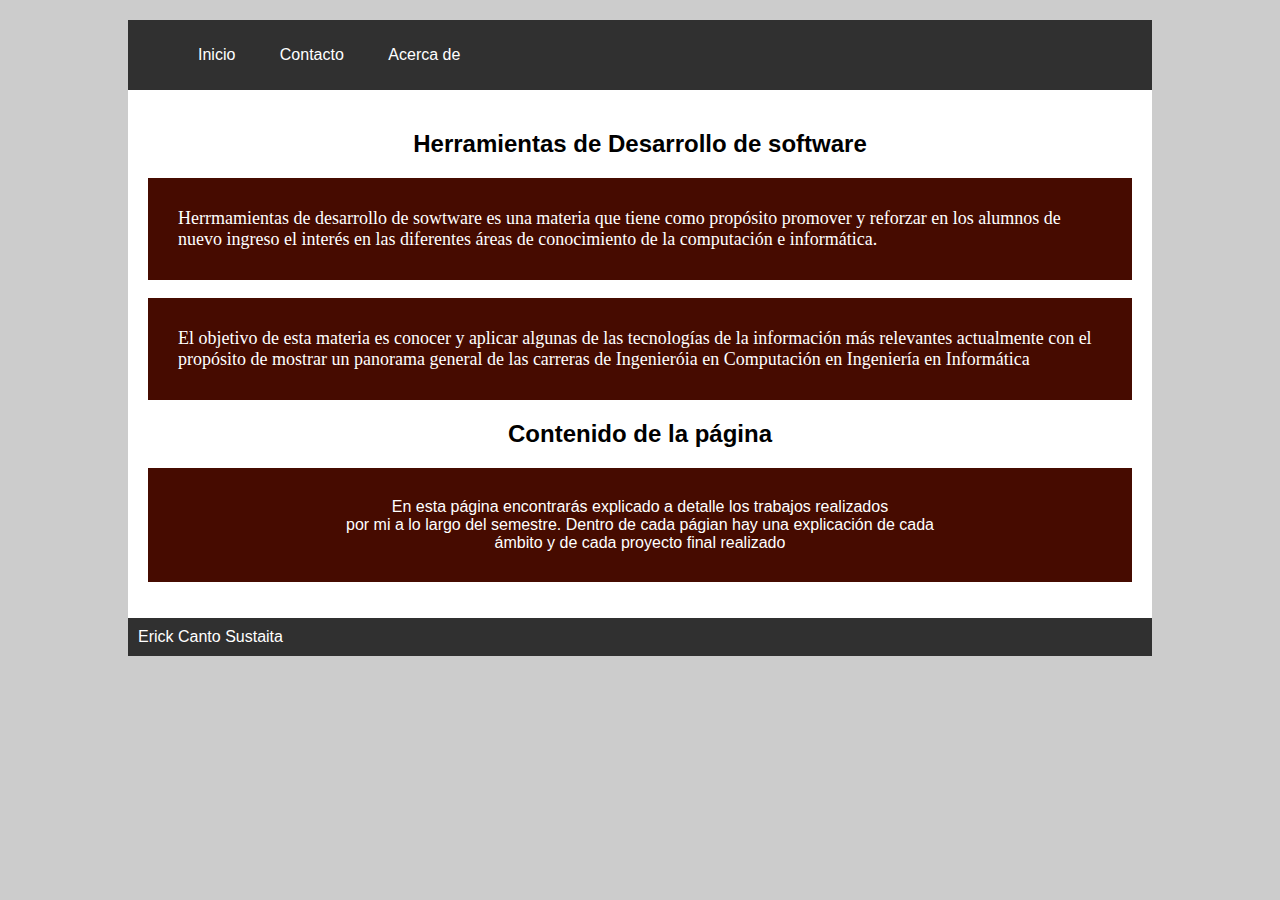
==== index.html @ 107d2754 "Add files via upload" ====
<!DOCTYPE html>
<html lang="es">
<head>
	<title>Página Pesonal</title>
	<meta charset="utf-8">
	<link rel="stylesheet" type="text/css" href="estilos.css">
</head>
<body>
<header>
	<ul>
		<li>
			<a href="#">Inicio</a>
			<a href="#">Contacto</a> 
			<a href="#">Acerca de</a> 
		</li>
	</ul>
</header>
	<main>
		<h2>Herramientas de Desarrollo de software</h2>
		<p><font size=4 face="Comic Sans">Herrmamientas de desarrollo de sowtware es una materia que tiene como propósito promover y reforzar en los alumnos de nuevo ingreso el interés en las diferentes áreas de conocimiento de la computación e informática.</p>
		<p>El objetivo de esta materia es conocer y aplicar algunas de las tecnologías de la información más relevantes actualmente con el propósito de mostrar un panorama general de las carreras de Ingenieróia en Computación en Ingeniería en Informática</p></font>
		<h2>Contenido de la página</h2>
		<p align="center">En esta página encontrarás explicado a detalle los trabajos realizados<br> por mi a lo largo del semestre. Dentro de cada págian hay una explicación de cada <br> ámbito y de cada proyecto final realizado </p>
	</main>
	<footer>
		Erick Canto Sustaita
	</footer>
</body>
</html>
---- estilos.css ----
body{
	font-family: Arial;
	background-color: #CCC;
	width: 80%;
	margin: 20px auto;
}
header{
	background-color: #303030;
	color: #fff;
	padding: 10px;
}
header ul{
	list-style: none;
}
header ul li a{
	color: #FFF;
	text-decoration: none;
	padding: 20px;
}
header ul li a :hover {
	background-color: #ef8354;
}
main p {
	background-color: #460B00;
	padding: 30px;
	color: white;
}
main {
	background-color: #fff;
	padding: 20px;
}
footer{
	background-color: #303030;
	color: #FFF;
	padding: 10px;
}
h2{
	text-align: center;
}
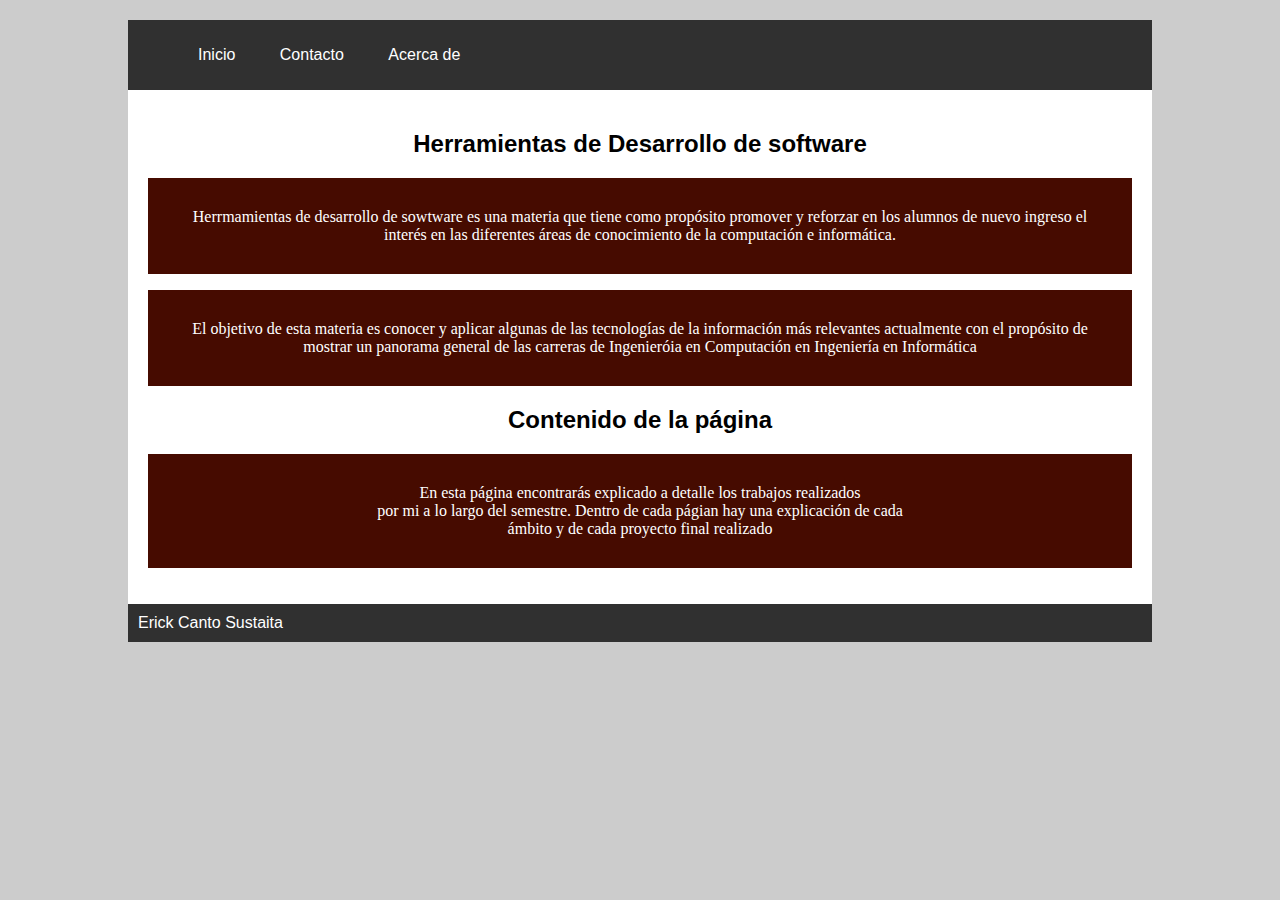
==== commit b7bd071d: "Add files via upload" ====
--- a/index.html
+++ b/index.html
@@ -17,10 +17,10 @@
 </header>
 	<main>
 		<h2>Herramientas de Desarrollo de software</h2>
-		<p><font size=4 face="Comic Sans">Herrmamientas de desarrollo de sowtware es una materia que tiene como propósito promover y reforzar en los alumnos de nuevo ingreso el interés en las diferentes áreas de conocimiento de la computación e informática.</p>
-		<p>El objetivo de esta materia es conocer y aplicar algunas de las tecnologías de la información más relevantes actualmente con el propósito de mostrar un panorama general de las carreras de Ingenieróia en Computación en Ingeniería en Informática</p></font>
+		<p>Herrmamientas de desarrollo de sowtware es una materia que tiene como propósito promover y reforzar en los alumnos de nuevo ingreso el interés en las diferentes áreas de conocimiento de la computación e informática.</p>
+		<p>El objetivo de esta materia es conocer y aplicar algunas de las tecnologías de la información más relevantes actualmente con el propósito de mostrar un panorama general de las carreras de Ingenieróia en Computación en Ingeniería en Informática</p>
 		<h2>Contenido de la página</h2>
-		<p align="center">En esta página encontrarás explicado a detalle los trabajos realizados<br> por mi a lo largo del semestre. Dentro de cada págian hay una explicación de cada <br> ámbito y de cada proyecto final realizado </p>
+		<p>En esta página encontrarás explicado a detalle los trabajos realizados<br> por mi a lo largo del semestre. Dentro de cada págian hay una explicación de cada <br> ámbito y de cada proyecto final realizado </p>
 	</main>
 	<footer>
 		Erick Canto Sustaita
--- a/estilos.css
+++ b/estilos.css
@@ -17,13 +17,15 @@
 	text-decoration: none;
 	padding: 20px;
 }
-header ul li a :hover {
+header ul li a:hover {
 	background-color: #ef8354;
-}
+	}
 main p {
 	background-color: #460B00;
 	padding: 30px;
 	color: white;
+	text-align: center;
+	font-family: "Comic Sans", "Comic Sans MS", cursive, "Times New Roman",Serif,Times,arial;
 }
 main {
 	background-color: #fff;
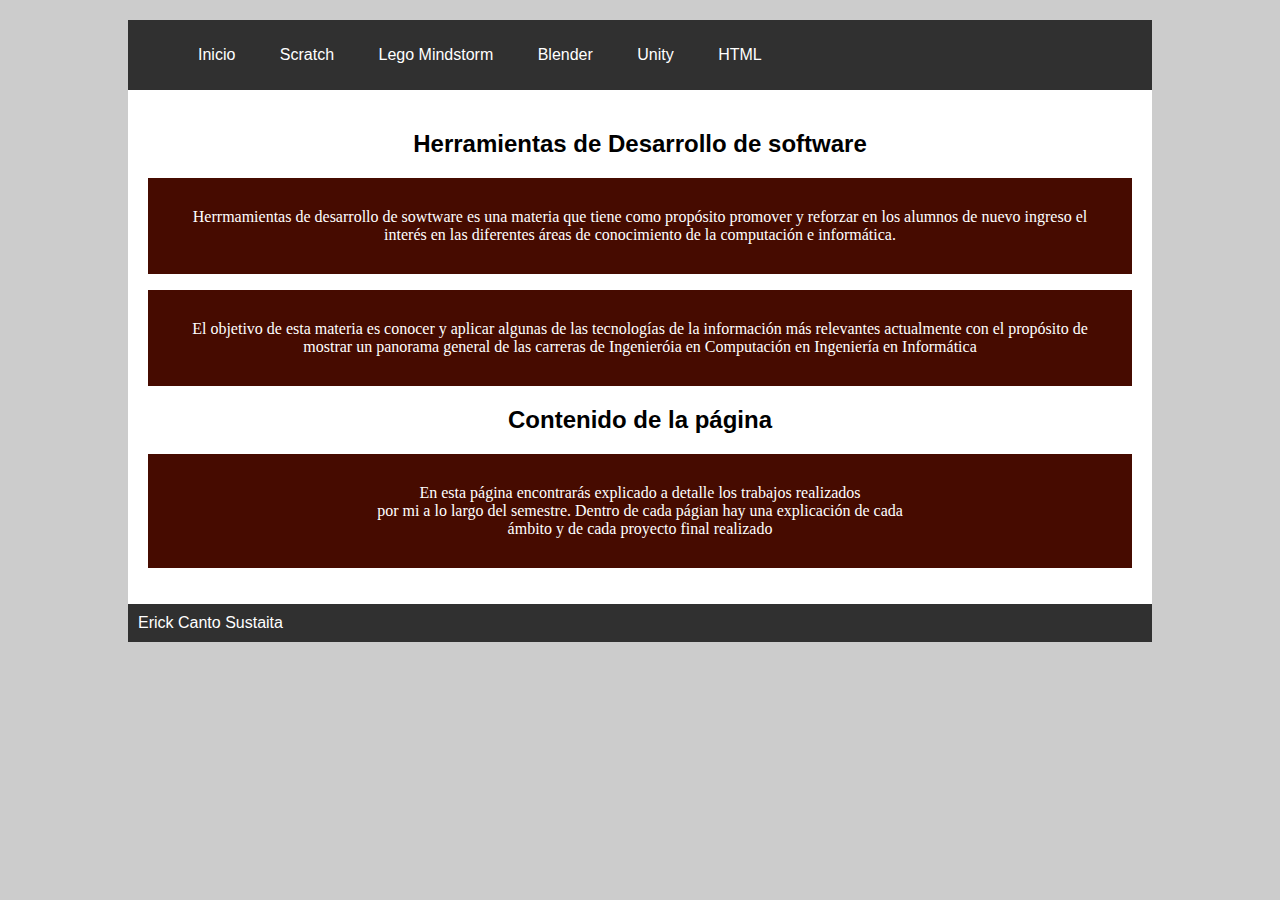
==== commit c9b4bcbb: "Add files via upload" ====
--- a/index.html
+++ b/index.html
@@ -9,9 +9,12 @@
 <header>
 	<ul>
 		<li>
-			<a href="#">Inicio</a>
-			<a href="#">Contacto</a> 
-			<a href="#">Acerca de</a> 
+			<a href="index.html">Inicio</a>
+			<a href="Scratch.html">Scratch</a> 
+			<a href="mindstorm.html">Lego Mindstorm</a>
+			<a href="Blender.html">Blender</a>
+			<a href="Unity.html">Unity</a>
+			<a href="HTML.html">HTML</a>
 		</li>
 	</ul>
 </header>
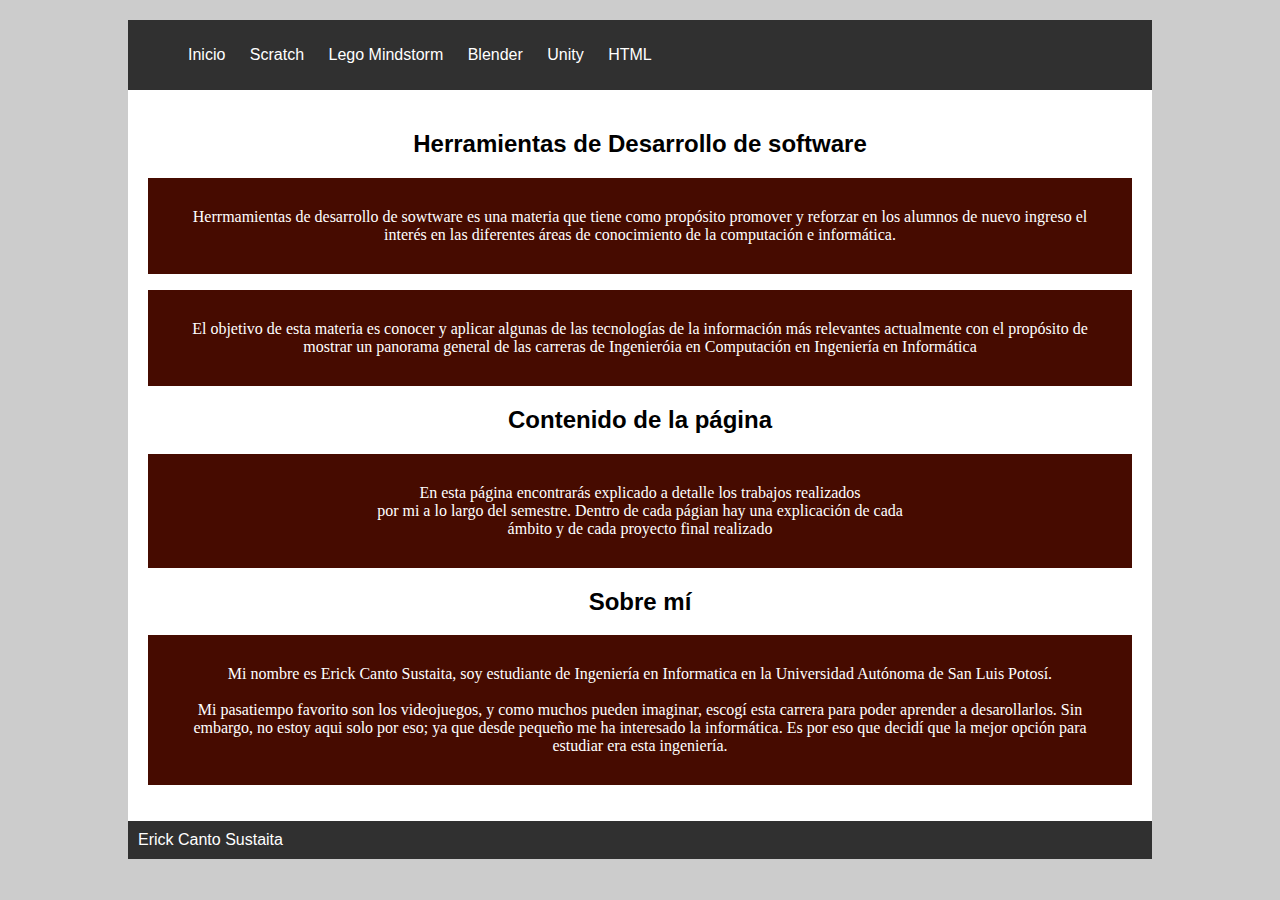
==== commit b1f200f7: "Update index.html" ====
--- a/index.html
+++ b/index.html
@@ -24,9 +24,12 @@
 		<p>El objetivo de esta materia es conocer y aplicar algunas de las tecnologías de la información más relevantes actualmente con el propósito de mostrar un panorama general de las carreras de Ingenieróia en Computación en Ingeniería en Informática</p>
 		<h2>Contenido de la página</h2>
 		<p>En esta página encontrarás explicado a detalle los trabajos realizados<br> por mi a lo largo del semestre. Dentro de cada págian hay una explicación de cada <br> ámbito y de cada proyecto final realizado </p>
+		<h2>Sobre mí</h2>
+		<p>Mi nombre es Erick Canto Sustaita, soy estudiante de Ingeniería en Informatica en la Universidad Autónoma de San Luis Potosí. <br><br>
+		Mi pasatiempo favorito son los videojuegos, y como muchos pueden imaginar, escogí esta carrera para poder aprender a desarollarlos. Sin embargo, no estoy aqui solo por eso; ya que desde pequeño me ha interesado la informática. Es por eso que decidí que la mejor opción para estudiar era esta ingeniería.</p>
 	</main>
 	<footer>
 		Erick Canto Sustaita
 	</footer>
 </body>
-</html>+</html>
--- a/estilos.css
+++ b/estilos.css
@@ -15,7 +15,7 @@
 header ul li a{
 	color: #FFF;
 	text-decoration: none;
-	padding: 20px;
+	padding: 10px;
 }
 header ul li a:hover {
 	background-color: #ef8354;
@@ -38,4 +38,15 @@
 }
 h2{
 	text-align: center;
+}
+h1{
+	text-align: center;
+	color: #6c0404;
+}
+main img.displayed{
+	padding: 20px;
+	background-color: #fee6e6;
+	display: block;
+	margin-left: auto;
+	margin-right: auto;
 }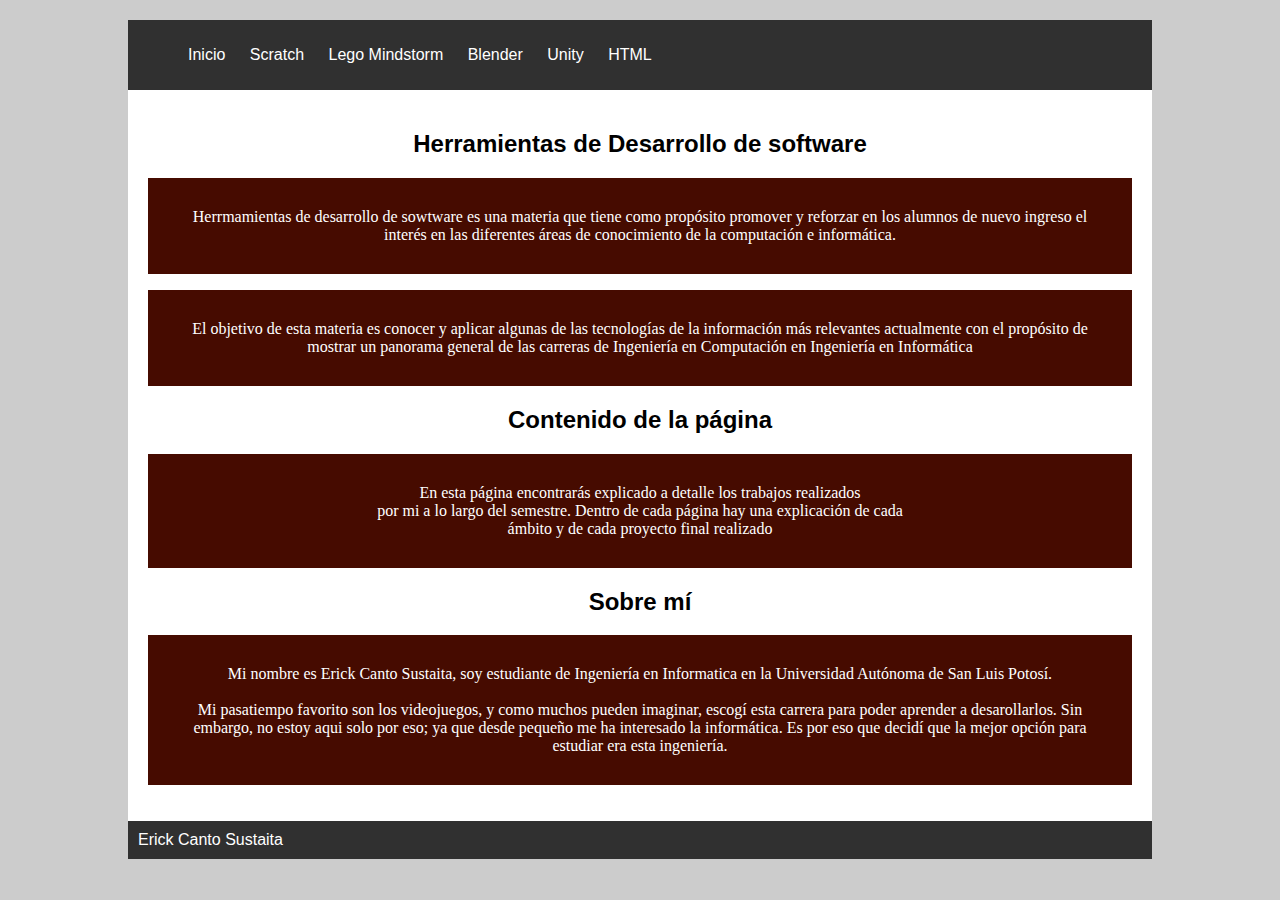
==== commit 218c7724: "Update index.html" ====
--- a/index.html
+++ b/index.html
@@ -21,9 +21,9 @@
 	<main>
 		<h2>Herramientas de Desarrollo de software</h2>
 		<p>Herrmamientas de desarrollo de sowtware es una materia que tiene como propósito promover y reforzar en los alumnos de nuevo ingreso el interés en las diferentes áreas de conocimiento de la computación e informática.</p>
-		<p>El objetivo de esta materia es conocer y aplicar algunas de las tecnologías de la información más relevantes actualmente con el propósito de mostrar un panorama general de las carreras de Ingenieróia en Computación en Ingeniería en Informática</p>
+		<p>El objetivo de esta materia es conocer y aplicar algunas de las tecnologías de la información más relevantes actualmente con el propósito de mostrar un panorama general de las carreras de Ingeniería en Computación en Ingeniería en Informática</p>
 		<h2>Contenido de la página</h2>
-		<p>En esta página encontrarás explicado a detalle los trabajos realizados<br> por mi a lo largo del semestre. Dentro de cada págian hay una explicación de cada <br> ámbito y de cada proyecto final realizado </p>
+		<p>En esta página encontrarás explicado a detalle los trabajos realizados<br> por mi a lo largo del semestre. Dentro de cada página hay una explicación de cada <br> ámbito y de cada proyecto final realizado </p>
 		<h2>Sobre mí</h2>
 		<p>Mi nombre es Erick Canto Sustaita, soy estudiante de Ingeniería en Informatica en la Universidad Autónoma de San Luis Potosí. <br><br>
 		Mi pasatiempo favorito son los videojuegos, y como muchos pueden imaginar, escogí esta carrera para poder aprender a desarollarlos. Sin embargo, no estoy aqui solo por eso; ya que desde pequeño me ha interesado la informática. Es por eso que decidí que la mejor opción para estudiar era esta ingeniería.</p>
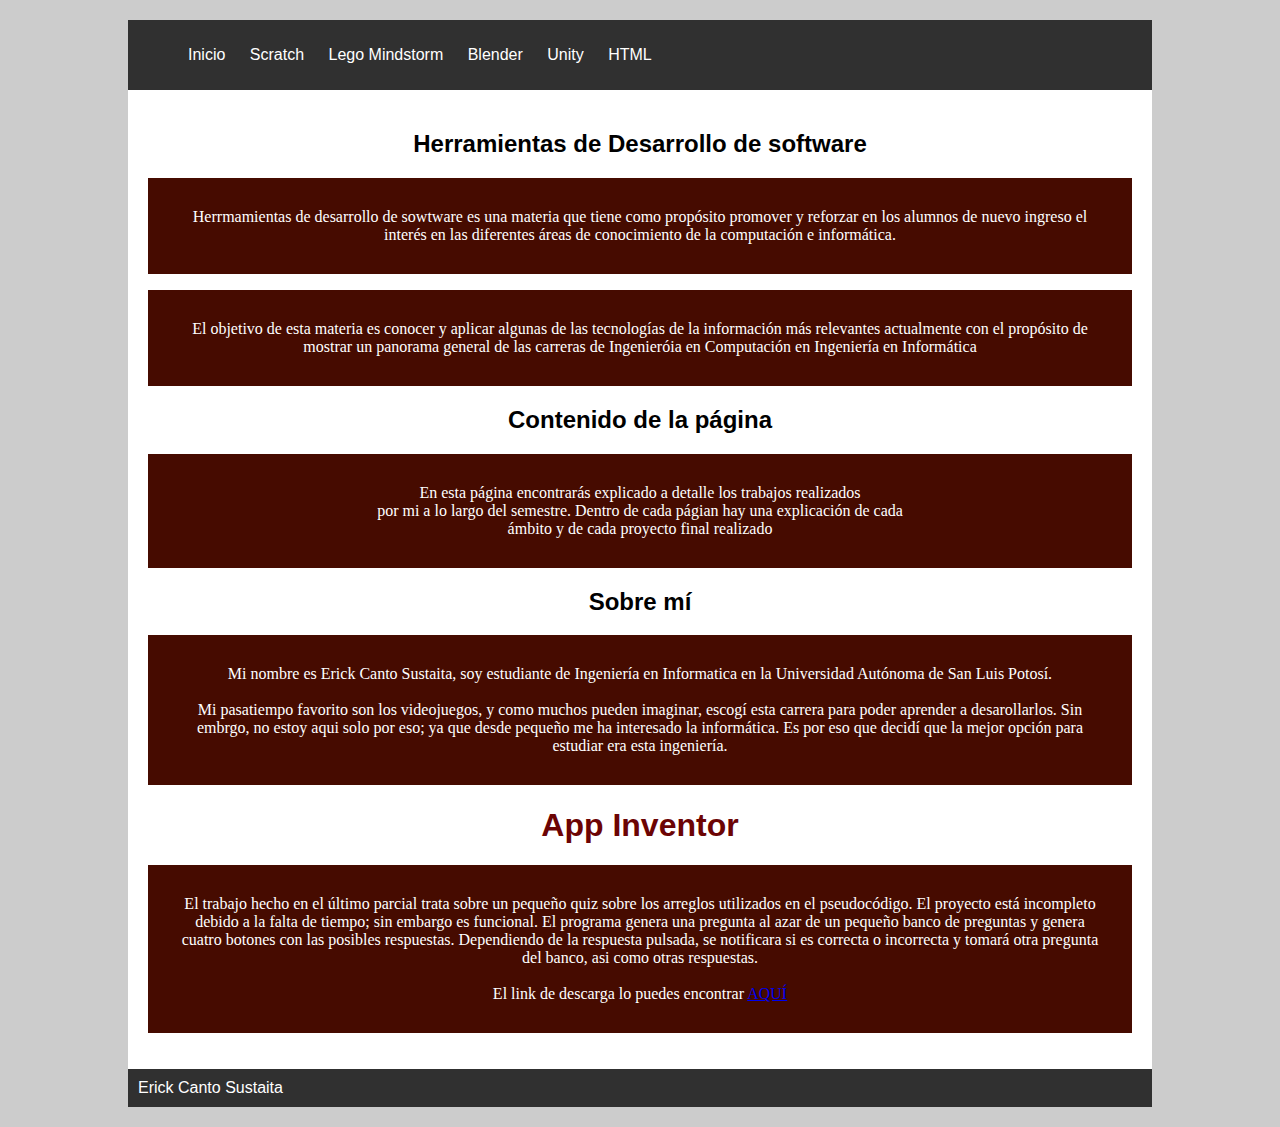
==== commit d87a03e4: "Add files via upload" ====
--- a/index.html
+++ b/index.html
@@ -21,15 +21,18 @@
 	<main>
 		<h2>Herramientas de Desarrollo de software</h2>
 		<p>Herrmamientas de desarrollo de sowtware es una materia que tiene como propósito promover y reforzar en los alumnos de nuevo ingreso el interés en las diferentes áreas de conocimiento de la computación e informática.</p>
-		<p>El objetivo de esta materia es conocer y aplicar algunas de las tecnologías de la información más relevantes actualmente con el propósito de mostrar un panorama general de las carreras de Ingeniería en Computación en Ingeniería en Informática</p>
+		<p>El objetivo de esta materia es conocer y aplicar algunas de las tecnologías de la información más relevantes actualmente con el propósito de mostrar un panorama general de las carreras de Ingenieróia en Computación en Ingeniería en Informática</p>
 		<h2>Contenido de la página</h2>
-		<p>En esta página encontrarás explicado a detalle los trabajos realizados<br> por mi a lo largo del semestre. Dentro de cada página hay una explicación de cada <br> ámbito y de cada proyecto final realizado </p>
+		<p>En esta página encontrarás explicado a detalle los trabajos realizados<br> por mi a lo largo del semestre. Dentro de cada págian hay una explicación de cada <br> ámbito y de cada proyecto final realizado </p>
 		<h2>Sobre mí</h2>
 		<p>Mi nombre es Erick Canto Sustaita, soy estudiante de Ingeniería en Informatica en la Universidad Autónoma de San Luis Potosí. <br><br>
-		Mi pasatiempo favorito son los videojuegos, y como muchos pueden imaginar, escogí esta carrera para poder aprender a desarollarlos. Sin embargo, no estoy aqui solo por eso; ya que desde pequeño me ha interesado la informática. Es por eso que decidí que la mejor opción para estudiar era esta ingeniería.</p>
+		Mi pasatiempo favorito son los videojuegos, y como muchos pueden imaginar, escogí esta carrera para poder aprender a desarollarlos. Sin embrgo, no estoy aqui solo por eso; ya que desde pequeño me ha interesado la informática. Es por eso que decidí que la mejor opción para estudiar era esta ingeniería.</p>
+		<h1>App Inventor</h1>
+		<p>El trabajo hecho en el último parcial trata sobre un pequeño quiz sobre los arreglos utilizados en el pseudocódigo. El proyecto está incompleto debido a la falta de tiempo; sin embargo es funcional. El programa genera una pregunta al azar de un pequeño banco de preguntas y genera cuatro botones con las posibles respuestas. Dependiendo de la respuesta pulsada, se notificara si es correcta o incorrecta y tomará otra pregunta del banco, asi como otras respuestas. <br> <br>
+		El link de descarga lo puedes encontrar <a href="https://github.com/ErickCanto/ErickCanto.github.io/blob/master/NewProyect.apk?raw=true">AQUÍ</a></p>
 	</main>
 	<footer>
 		Erick Canto Sustaita
 	</footer>
 </body>
-</html>
+</html>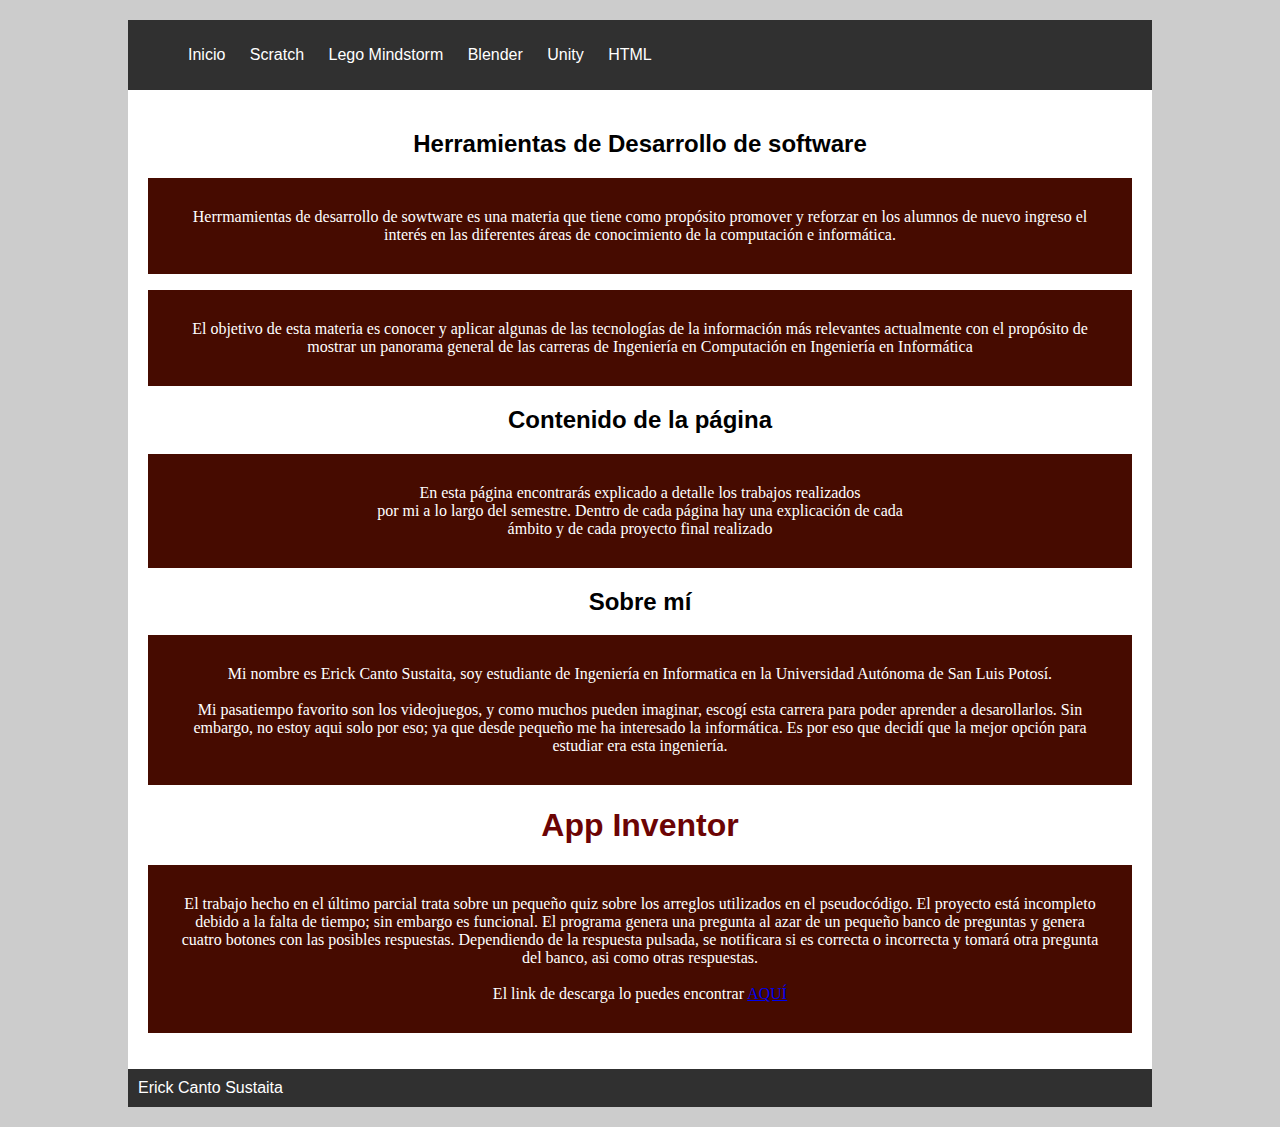
==== commit 15fef435: "Add files via upload" ====
--- a/index.html
+++ b/index.html
@@ -21,12 +21,12 @@
 	<main>
 		<h2>Herramientas de Desarrollo de software</h2>
 		<p>Herrmamientas de desarrollo de sowtware es una materia que tiene como propósito promover y reforzar en los alumnos de nuevo ingreso el interés en las diferentes áreas de conocimiento de la computación e informática.</p>
-		<p>El objetivo de esta materia es conocer y aplicar algunas de las tecnologías de la información más relevantes actualmente con el propósito de mostrar un panorama general de las carreras de Ingenieróia en Computación en Ingeniería en Informática</p>
+		<p>El objetivo de esta materia es conocer y aplicar algunas de las tecnologías de la información más relevantes actualmente con el propósito de mostrar un panorama general de las carreras de Ingeniería en Computación en Ingeniería en Informática</p>
 		<h2>Contenido de la página</h2>
-		<p>En esta página encontrarás explicado a detalle los trabajos realizados<br> por mi a lo largo del semestre. Dentro de cada págian hay una explicación de cada <br> ámbito y de cada proyecto final realizado </p>
+		<p>En esta página encontrarás explicado a detalle los trabajos realizados<br> por mi a lo largo del semestre. Dentro de cada página hay una explicación de cada <br> ámbito y de cada proyecto final realizado </p>
 		<h2>Sobre mí</h2>
 		<p>Mi nombre es Erick Canto Sustaita, soy estudiante de Ingeniería en Informatica en la Universidad Autónoma de San Luis Potosí. <br><br>
-		Mi pasatiempo favorito son los videojuegos, y como muchos pueden imaginar, escogí esta carrera para poder aprender a desarollarlos. Sin embrgo, no estoy aqui solo por eso; ya que desde pequeño me ha interesado la informática. Es por eso que decidí que la mejor opción para estudiar era esta ingeniería.</p>
+		Mi pasatiempo favorito son los videojuegos, y como muchos pueden imaginar, escogí esta carrera para poder aprender a desarollarlos. Sin embargo, no estoy aqui solo por eso; ya que desde pequeño me ha interesado la informática. Es por eso que decidí que la mejor opción para estudiar era esta ingeniería.</p>
 		<h1>App Inventor</h1>
 		<p>El trabajo hecho en el último parcial trata sobre un pequeño quiz sobre los arreglos utilizados en el pseudocódigo. El proyecto está incompleto debido a la falta de tiempo; sin embargo es funcional. El programa genera una pregunta al azar de un pequeño banco de preguntas y genera cuatro botones con las posibles respuestas. Dependiendo de la respuesta pulsada, se notificara si es correcta o incorrecta y tomará otra pregunta del banco, asi como otras respuestas. <br> <br>
 		El link de descarga lo puedes encontrar <a href="https://github.com/ErickCanto/ErickCanto.github.io/blob/master/NewProyect.apk?raw=true">AQUÍ</a></p>
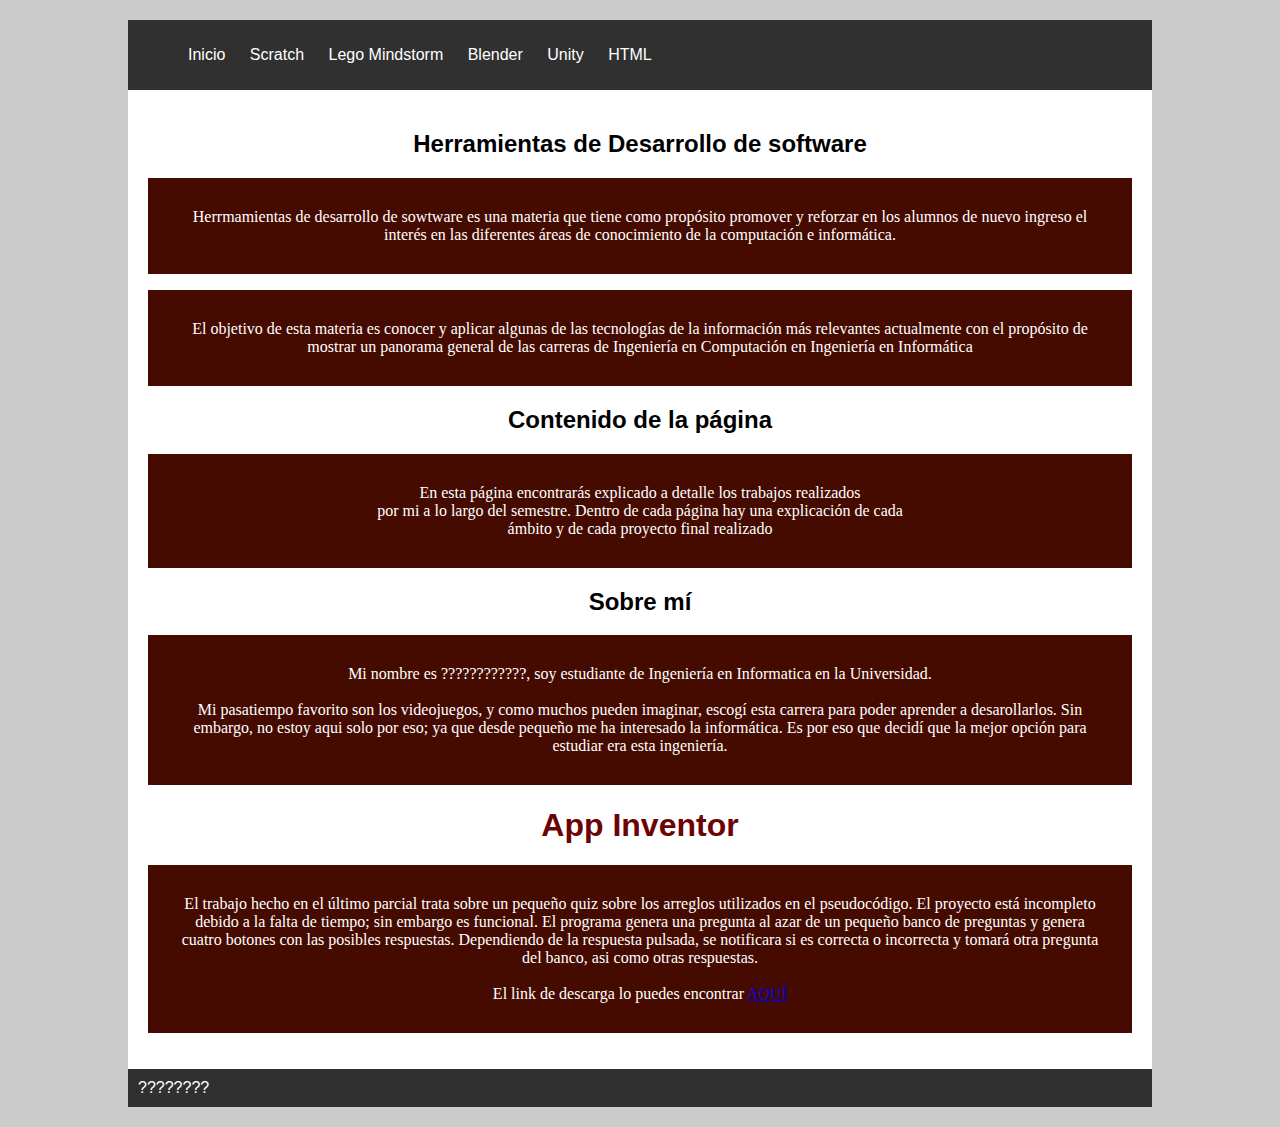
==== commit 198e95b0: "Anonimato-enable" ====
--- a/index.html
+++ b/index.html
@@ -25,14 +25,14 @@
 		<h2>Contenido de la página</h2>
 		<p>En esta página encontrarás explicado a detalle los trabajos realizados<br> por mi a lo largo del semestre. Dentro de cada página hay una explicación de cada <br> ámbito y de cada proyecto final realizado </p>
 		<h2>Sobre mí</h2>
-		<p>Mi nombre es Erick Canto Sustaita, soy estudiante de Ingeniería en Informatica en la Universidad Autónoma de San Luis Potosí. <br><br>
+		<p>Mi nombre es ????????????, soy estudiante de Ingeniería en Informatica en la Universidad. <br><br>
 		Mi pasatiempo favorito son los videojuegos, y como muchos pueden imaginar, escogí esta carrera para poder aprender a desarollarlos. Sin embargo, no estoy aqui solo por eso; ya que desde pequeño me ha interesado la informática. Es por eso que decidí que la mejor opción para estudiar era esta ingeniería.</p>
 		<h1>App Inventor</h1>
 		<p>El trabajo hecho en el último parcial trata sobre un pequeño quiz sobre los arreglos utilizados en el pseudocódigo. El proyecto está incompleto debido a la falta de tiempo; sin embargo es funcional. El programa genera una pregunta al azar de un pequeño banco de preguntas y genera cuatro botones con las posibles respuestas. Dependiendo de la respuesta pulsada, se notificara si es correcta o incorrecta y tomará otra pregunta del banco, asi como otras respuestas. <br> <br>
 		El link de descarga lo puedes encontrar <a href="https://github.com/ErickCanto/ErickCanto.github.io/blob/master/NewProyect.apk?raw=true">AQUÍ</a></p>
 	</main>
 	<footer>
-		Erick Canto Sustaita
+		????????
 	</footer>
 </body>
-</html>+</html>
